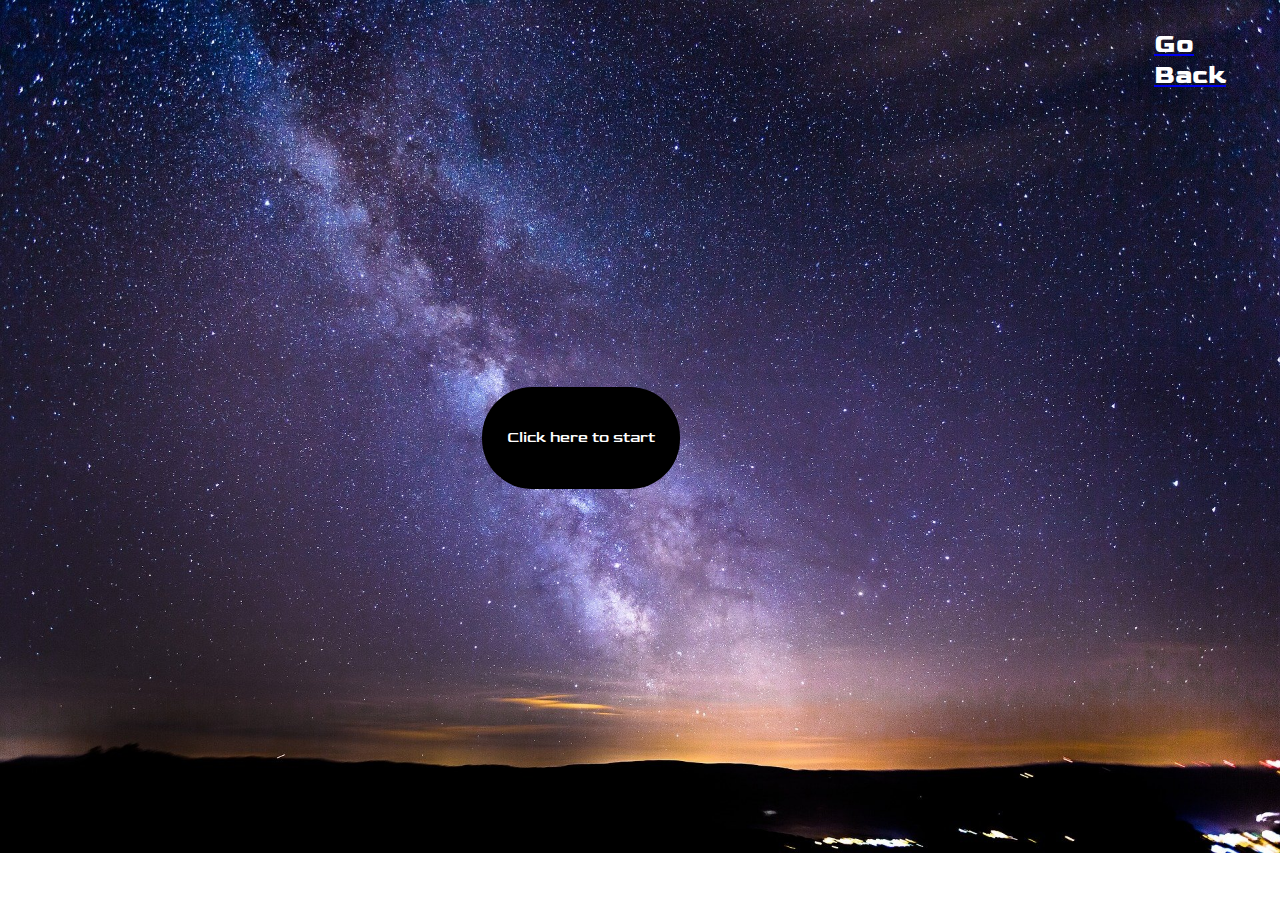
==== slide.html @ b44be756 "init" ====
<!DOCTYPE html>
<html lang="en">
<head>
    <meta charset="UTF-8">
    <meta name="viewport" content="width=device-width, initial-scale=1.0">
    <title>Document</title>
    <link rel="stylesheet" href="style2.css">
    <script src="app.js"></script>
</head>
<body>
<div class="wrapper">
<div id="erg"></div>
<div id="start" onclick="myFunction()"><p>Click here to start</p></div>
<a href="index.html"><h2 class="font">Go Back</h2></a>
</div>
</body>
</html>
---- style2.css ----
@import url('https://fonts.googleapis.com/css2?family=Goldman&display=swap');

body{
background-image: url(img/sky1.jpg);
  background-size: cover;
    background-repeat: no-repeat;
}
.wrapper{
display: flex;


}
#start{
background-color:black;
color: white;
margin-left: auto;
margin-right: auto;
font-family: 'Goldman', cursive;
padding: 2%;
border-radius: 50px;
transition: background-color 2s;
transition: color 2s;
margin-top: 30%;
z-index: 1;
}
#start:hover{

background-color: white;
color: black;
}
.font{
    
   
    margin-right: 10%;
  
    
}
h2{
font-size: 1.6rem;
  text-decoration: none;
  font-family: 'Goldman', cursive;
   color: white;
}
#erg{
width: 50%;
margin-left: auto;
margin-right: auto;
margin-top: 10%;
display: none;
}
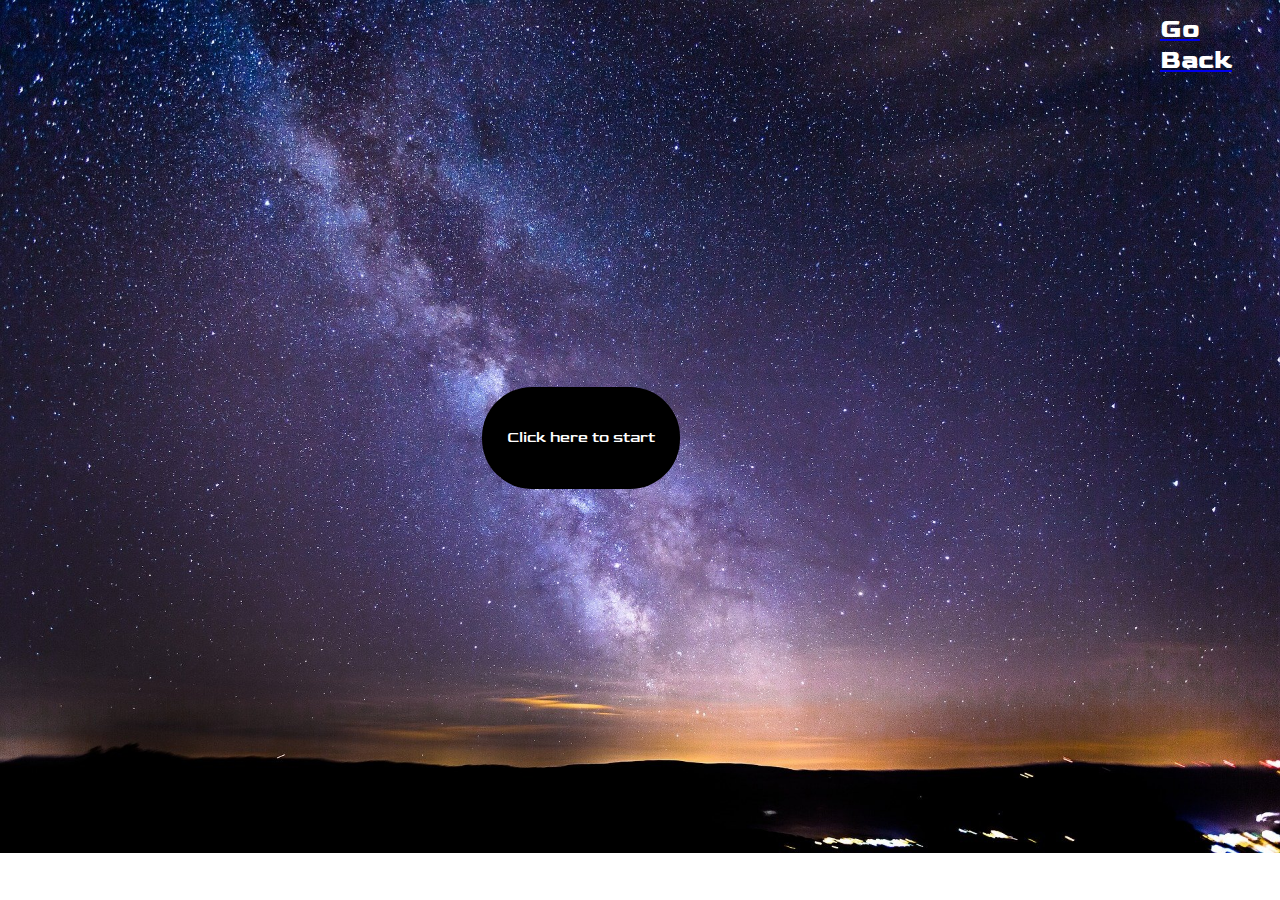
==== commit f210a186: "commited all" ====
--- a/slide.html
+++ b/slide.html
@@ -1,5 +1,6 @@
 <!DOCTYPE html>
 <html lang="en">
+
 <head>
     <meta charset="UTF-8">
     <meta name="viewport" content="width=device-width, initial-scale=1.0">
@@ -7,11 +8,31 @@
     <link rel="stylesheet" href="style2.css">
     <script src="app.js"></script>
 </head>
+
 <body>
-<div class="wrapper">
-<div id="erg"></div>
-<div id="start" onclick="myFunction()"><p>Click here to start</p></div>
-<a href="index.html"><h2 class="font">Go Back</h2></a>
-</div>
+    <div class="wrapper">
+
+        <div id="start" onclick="myFunction()">
+            <p>Click here to start</p>
+        </div>
+        <a href="index.html">
+            <h2 class="font">Go Back</h2>
+        </a>
+      
+        <div id="slideshow-example" data-component="slideshow">
+            <div role="list">
+                <div class="slide">
+                    <img src="img/sky2.jpg" width="100%" alt="pic" class="slidebild">
+                </div>
+                <div class="slide">
+                    <img src="img/sky3.jpg" width="100%" alt="pic" class="slidebild">
+                </div>
+                <div class="slide">
+                    <img src="img/sky4.jpg" width="100%" alt="pic" class="slidebild">
+                </div>
+            </div>
+        </div>
+    </div>
 </body>
+
 </html>--- a/style2.css
+++ b/style2.css
@@ -40,6 +40,7 @@
   text-decoration: none;
   font-family: 'Goldman', cursive;
    color: white;
+  margin: 5%;
 }
 #erg{
 width: 50%;
@@ -47,4 +48,26 @@
 margin-right: auto;
 margin-top: 10%;
 display: none;
-}+}
+[data-component="slideshow"] .slide {
+  display: none;
+}
+
+[data-component="slideshow"] .slide.active {
+  display: block;
+}
+.slidebild{
+width: 40%;
+margin-left: auto;
+margin-right: auto;
+display: block;
+margin-top: 20%;
+}
+h3{
+width: 100%;
+text-align: center;
+color: white;
+margin-top: 20%;
+display: block;
+
+}
